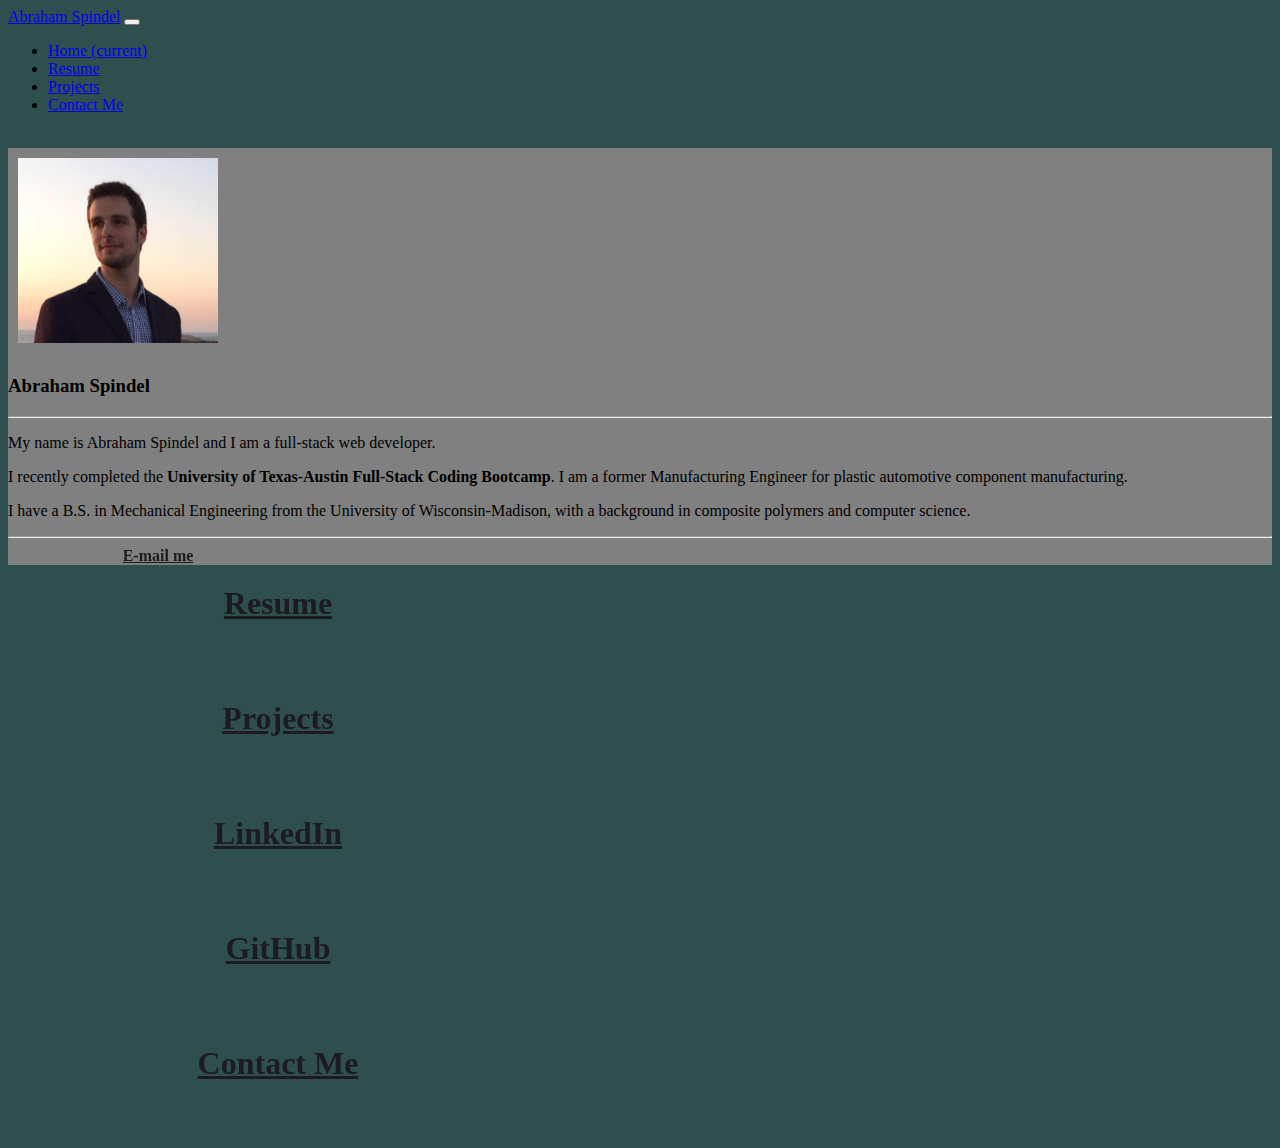
==== index.html @ b4b101df "add contact form link to front page" ====
<!DOCTYPE html>
<html>

<head>
    <!-- Set character set, Title webpage, link to local CSS, and link to Bootstrap -->
    <meta charset="UTF-8" />
    <title>Abraham Spindel</title>
    <link rel="stylesheet" href="https://stackpath.bootstrapcdn.com/bootstrap/4.5.0/css/bootstrap.min.css"
        integrity="sha384-9aIt2nRpC12Uk9gS9baDl411NQApFmC26EwAOH8WgZl5MYYxFfc+NcPb1dKGj7Sk" crossorigin="anonymous">
    <link rel="stylesheet" href=".\assets\css\style.css">
</head>

<body>

    <!-- Nav Bar -->
    <nav class="navbar navbar-expand-lg navbar-dark bg-dark container">
        <!-- <div class="row"> -->
        <div class="col-md-8">
            <a class="navbar-brand" href="./index.html">Abraham Spindel</a>
            <button class="navbar-toggler" type="button" data-toggle="collapse" data-target="#navbarSupportedContent"
                aria-controls="navbarSupportedContent" aria-expanded="false" aria-label="Toggle navigation">
                <span class="navbar-toggler-icon"></span>
            </button>
        </div>
        <div class="col-md-4">
            <!-- why doesn't the nav bar hamburger work when screen width reduced? -->
            <div class="collapse navbar-collapse" id="navbarSupportedContent">
                <ul class="navbar-nav mr-auto">
                    <li class="nav-item active">
                        <a class="nav-link" href="./index.html">Home <span class="sr-only">(current)</span></a>
                    </li>
                    <li class="nav-item">
                        <a class="nav-link" href="./pages/Resume.html">Resume</a>
                    </li>
                    <li class="nav-item">
                        <a class="nav-link" href="./pages/Projects.html">Projects</a>
                    </li>
                    <li class="nav-item ">
                        <a class="nav-link" href="./pages/Contact.html">Contact Me</a>
                    </li>
                </ul>
            </div>
        </div>
        <!-- </div> -->
    </nav>

    <br>

    <!-- <header>Abraham Alexander Spindel</header> -->

    <div class="container">
        <div class="row">
            <div class="col-md-6">
                <!-- about me card, left half of this row -->
                <!-- *****************How do I center this image within the rightmost column? -->
                <!-- <div class="jumbotron">
                    <div class="container">
                        <div class="row">
                            <div class="col-md-6">
                                <h1 class="display-4">Abraham Spindel</h1>
                            </div>
                            <div class="col-md-6">
                                <img id="profilepic" src="./assets/images/my-face.PNG" alt="Abraham.png">
                            </div>
                        </div>
                    </div>

                    <p class="lead">Thanks for visiting my website!</p>
                    <hr class="my-4">
                    <p>
                        My name is Abraham Spindel and I am a full-stack web developer. I recently completed the
                        <strong>University of Texas-Austin Full-Stack Coding Bootcamp</strong>. I am a former
                        Manufacturing Engineer for plastic automotive components. I have a B.S in Mechanical
                        Engineering from the University of Wisconsin-Madison, with a background in composite
                        polymers and computer science.
                    </p>
                    <a class="btn btn-primary btn-lg" href="#" role="button">Learn more</a>
                </div> -->


                <div class="card" style="width: 100%;">
                    <img id="profile-pic" src="./assets/images/my-face.PNG" class="card-img-top" alt="...">
                    <div class="card-body">
                        <h3 class="card-title">Abraham Spindel</h3>
                        <hr>
                        <p class="card-text">
                            My name is Abraham Spindel and I am a full-stack web developer.</p>
                        <p>
                            I recently completed the
                            <strong>University of Texas-Austin Full-Stack Coding Bootcamp</strong>. I am a former
                            Manufacturing Engineer for plastic automotive component manufacturing.
                        </p>
                        <p>I have a B.S. in
                            Mechanical
                            Engineering from the University of Wisconsin-Madison, with a background in composite
                            polymers and computer science.
                        </p>
                        <!-- *************how do i center this button? -->

                        <hr>
                        <!-- another attempt at centering the thing -->
                        <div class="row">
                            <div class="col-md-12">
                                <a href="mailto:AbrahamSpindel@gmail.com" id="email-me-button"
                                    class="btn btn-primary hvr-grow">E-mail
                                    me</a>
                            </div>
                        </div>
                    </div>
                </div>
            </div>

            <!-- Links to rest of website, right half of this row -->
            <!-- I'm spacing these out manually using <br> is there a better way? like with padding? -->
            <aside class="col-md-6">
               

                <div class="row">
                    <!-- <button type="button" class="btn btn-primary link-button hvr-grow">Resume</button> -->
                    <!-- <a role="button"href="./assets/WebDev-Resume-Bio-Website.pdf" class="btn btn-primary link-button">Resume</a>  -->
                    <!-- <a class="btn btn-default" href="./assets/WebDev-Resume-Bio-Website.pdf" role="button">Resume</a> -->
                    <!-- <button class="btn btn-primary link-button hvr-grow" onclick="window.location.href='./Resume.html';">Resume</button> -->
                    <a class="btn btn-primary link-button hvr-grow" href="./pages/Resume.html">Resume</a>

                </div>
                <div class="row">
                    <!-- <button type="button" class="btn btn-primary link-button hvr-grow">Portfolio</button> -->
                    <!-- <button class="btn btn-primary link-button"
                        onclick="window.location.href='./Projects.html';">Projects</button> -->
                    <a class="btn btn-primary link-button hvr-grow" href="./pages/Projects.html">Projects</a>

                </div>
                <div class="row">
                    <!-- <button class="btn btn-primary link-button"
                        onclick="window.location.href='https://www.linkedin.com/in/abrahamspindel/';">LinkedIn</button> -->
                    <a class="btn btn-primary link-button hvr-grow" href="https://www.linkedin.com/in/abrahamspindel/"
                        target="_blank">LinkedIn</a>

                </div>
                <div class="row">
                    <!-- <button target="_blank" class="btn btn-primary link-button"
                        onclick="window.location.href='https://github.com/abraspin';">GitHub</button> -->
                    <a class="btn btn-primary link-button hvr-grow" href="https://github.com/abraspin'"
                        target="_blank">GitHub</a>
                </div>
                <div class="row">
                    <a class="btn btn-primary link-button hvr-grow" href="./pages/Contact.html"
                        target="_blank">Contact Me</a>
                </div>
            </aside>
        </div>
    </div>

</body>


</html>
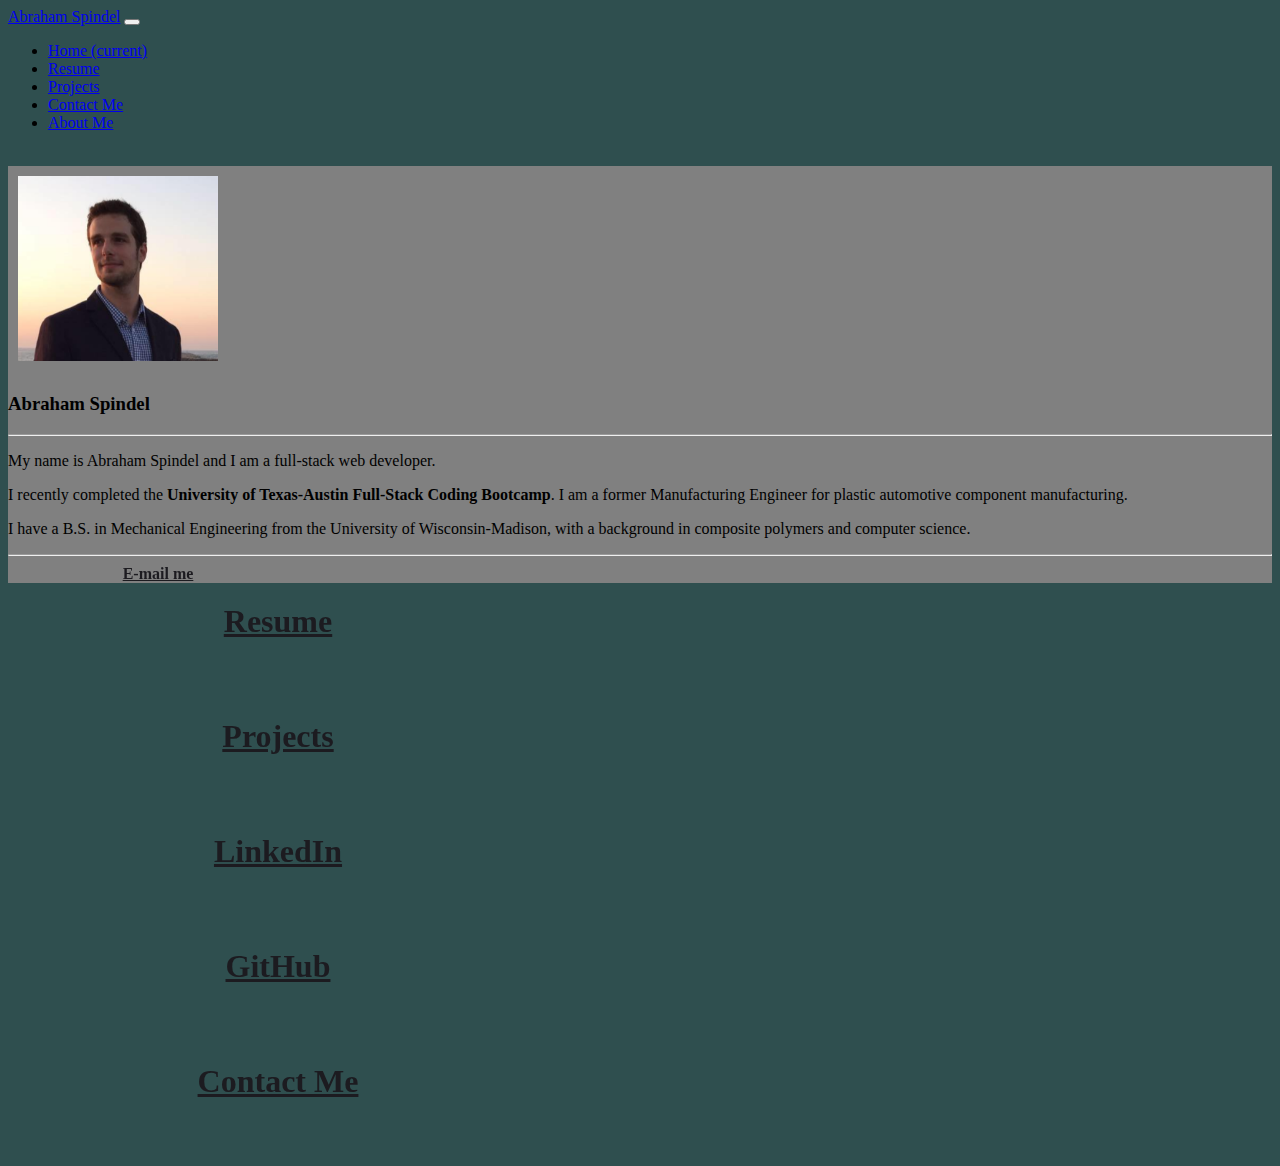
==== commit e85cb4e5: "enable JS functionality for navBar" ====
--- a/index.html
+++ b/index.html
@@ -8,13 +8,14 @@
     <link rel="stylesheet" href="https://stackpath.bootstrapcdn.com/bootstrap/4.5.0/css/bootstrap.min.css"
         integrity="sha384-9aIt2nRpC12Uk9gS9baDl411NQApFmC26EwAOH8WgZl5MYYxFfc+NcPb1dKGj7Sk" crossorigin="anonymous">
     <link rel="stylesheet" href=".\assets\css\style.css">
+
+    <!-- Is this really all I need for mobile responsiveness? -->
+    <meta name="viewport" content="width=device-width, initial-scale=1">
 </head>
 
 <body>
-
-    <!-- Nav Bar -->
+    <!-- Nav Bar -- why is it not full screen width here but it is on projects.html? same code-->
     <nav class="navbar navbar-expand-lg navbar-dark bg-dark container">
-        <!-- <div class="row"> -->
         <div class="col-md-8">
             <a class="navbar-brand" href="./index.html">Abraham Spindel</a>
             <button class="navbar-toggler" type="button" data-toggle="collapse" data-target="#navbarSupportedContent"
@@ -22,8 +23,8 @@
                 <span class="navbar-toggler-icon"></span>
             </button>
         </div>
+
         <div class="col-md-4">
-            <!-- why doesn't the nav bar hamburger work when screen width reduced? -->
             <div class="collapse navbar-collapse" id="navbarSupportedContent">
                 <ul class="navbar-nav mr-auto">
                     <li class="nav-item active">
@@ -38,10 +39,12 @@
                     <li class="nav-item ">
                         <a class="nav-link" href="./pages/Contact.html">Contact Me</a>
                     </li>
+                    <li class="nav-item " >
+                        <a class="nav-link" href="./pages/About-Me.html">About Me</a>
+                    </li>
                 </ul>
             </div>
         </div>
-        <!-- </div> -->
     </nav>
 
     <br>
@@ -113,7 +116,7 @@
             <!-- Links to rest of website, right half of this row -->
             <!-- I'm spacing these out manually using <br> is there a better way? like with padding? -->
             <aside class="col-md-6">
-               
+
 
                 <div class="row">
                     <!-- <button type="button" class="btn btn-primary link-button hvr-grow">Resume</button> -->
@@ -144,13 +147,62 @@
                         target="_blank">GitHub</a>
                 </div>
                 <div class="row">
-                    <a class="btn btn-primary link-button hvr-grow" href="./pages/Contact.html"
-                        target="_blank">Contact Me</a>
+                    <a class="btn btn-primary link-button hvr-grow" href="./pages/Contact.html" target="_blank">Contact
+                        Me</a>
                 </div>
             </aside>
         </div>
     </div>
 
+
+    <!-- test nav bar to try to figure out the hamburger seen on screen width reduction -->
+    <!-- <nav class="navbar navbar-expand-lg navbar-light bg-light">
+        <a class="navbar-brand" href="#">Navbar</a>
+        <button class="navbar-toggler" type="button" data-toggle="collapse" data-target="#navbarSupportedContent" aria-controls="navbarSupportedContent" aria-expanded="false" aria-label="Toggle navigation">
+          <span class="navbar-toggler-icon"></span>
+        </button>
+      
+        <div class="collapse navbar-collapse" id="navbarSupportedContent">
+          <ul class="navbar-nav mr-auto">
+            <li class="nav-item active">
+              <a class="nav-link" href="#">Home <span class="sr-only">(current)</span></a>
+            </li>
+            <li class="nav-item">
+              <a class="nav-link" href="#">Link</a>
+            </li>
+            <li class="nav-item dropdown">
+              <a class="nav-link dropdown-toggle" href="#" id="navbarDropdown" role="button" data-toggle="dropdown" aria-haspopup="true" aria-expanded="false">
+                Dropdown
+              </a>
+              <div class="dropdown-menu" aria-labelledby="navbarDropdown">
+                <a class="dropdown-item" href="#">Action</a>
+                <a class="dropdown-item" href="#">Another action</a>
+                <div class="dropdown-divider"></div>
+                <a class="dropdown-item" href="#">Something else here</a>
+              </div>
+            </li>
+            <li class="nav-item">
+              <a class="nav-link disabled" href="#">Disabled</a>
+            </li>
+          </ul>
+          <form class="form-inline my-2 my-lg-0">
+            <input class="form-control mr-sm-2" type="search" placeholder="Search" aria-label="Search">
+            <button class="btn btn-outline-success my-2 my-sm-0" type="submit">Search</button>
+          </form>
+        </div>
+      </nav> -->
+
+
+    <script src="https://code.jquery.com/jquery-3.5.1.slim.min.js"
+        integrity="sha384-DfXdz2htPH0lsSSs5nCTpuj/zy4C+OGpamoFVy38MVBnE+IbbVYUew+OrCXaRkfj"
+        crossorigin="anonymous"></script>
+    <script src="https://cdn.jsdelivr.net/npm/popper.js@1.16.0/dist/umd/popper.min.js"
+        integrity="sha384-Q6E9RHvbIyZFJoft+2mJbHaEWldlvI9IOYy5n3zV9zzTtmI3UksdQRVvoxMfooAo"
+        crossorigin="anonymous"></script>
+    <script src="https://stackpath.bootstrapcdn.com/bootstrap/4.5.0/js/bootstrap.min.js"
+        integrity="sha384-OgVRvuATP1z7JjHLkuOU7Xw704+h835Lr+6QL9UvYjZE3Ipu6Tp75j7Bh/kR0JKI"
+        crossorigin="anonymous"></script>
+
 </body>
 
 
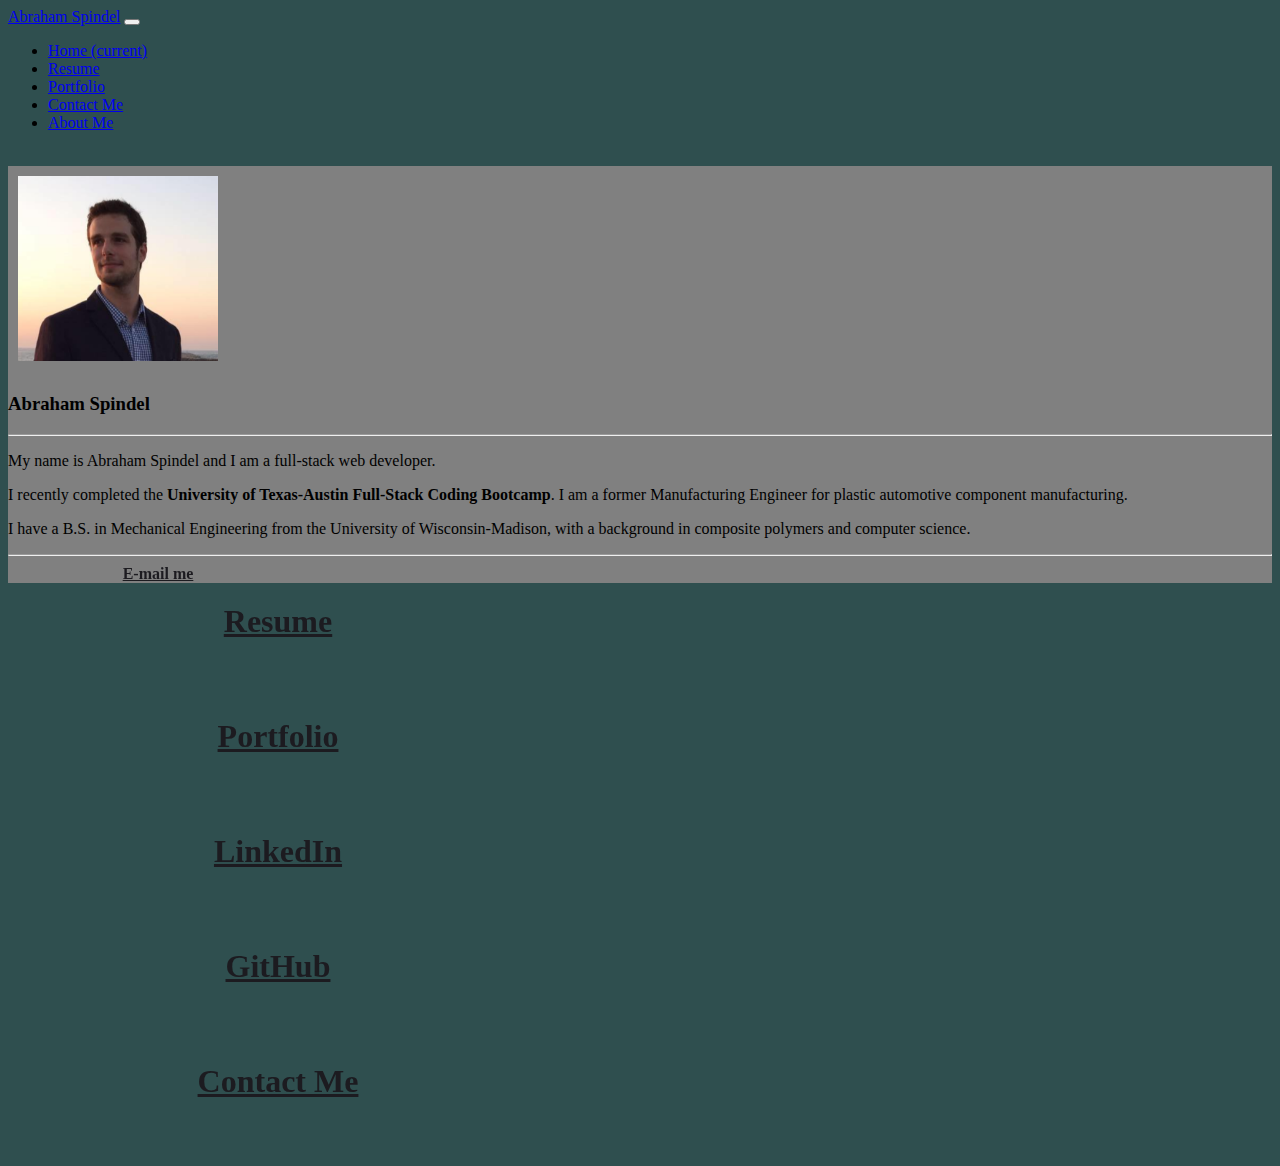
==== commit 698aa53d: "Change projects to portfolio, Add assignment md" ====
--- a/index.html
+++ b/index.html
@@ -14,7 +14,7 @@
 </head>
 
 <body>
-    <!-- Nav Bar -- why is it not full screen width here but it is on projects.html? same code-->
+    <!-- Nav Bar -- why is it not full screen width here but it is on Portfolio.html? same code-->
     <nav class="navbar navbar-expand-lg navbar-dark bg-dark container">
         <div class="col-md-8">
             <a class="navbar-brand" href="./index.html">Abraham Spindel</a>
@@ -34,7 +34,7 @@
                         <a class="nav-link" href="./pages/Resume.html">Resume</a>
                     </li>
                     <li class="nav-item">
-                        <a class="nav-link" href="./pages/Projects.html">Projects</a>
+                        <a class="nav-link" href="./pages/Portfolio.html">Portfolio</a>
                     </li>
                     <li class="nav-item ">
                         <a class="nav-link" href="./pages/Contact.html">Contact Me</a>
@@ -129,8 +129,8 @@
                 <div class="row">
                     <!-- <button type="button" class="btn btn-primary link-button hvr-grow">Portfolio</button> -->
                     <!-- <button class="btn btn-primary link-button"
-                        onclick="window.location.href='./Projects.html';">Projects</button> -->
-                    <a class="btn btn-primary link-button hvr-grow" href="./pages/Projects.html">Projects</a>
+                        onclick="window.location.href='./Portfolio.html';">Portfolio</button> -->
+                    <a class="btn btn-primary link-button hvr-grow" href="./pages/Portfolio.html">Portfolio</a>
 
                 </div>
                 <div class="row">
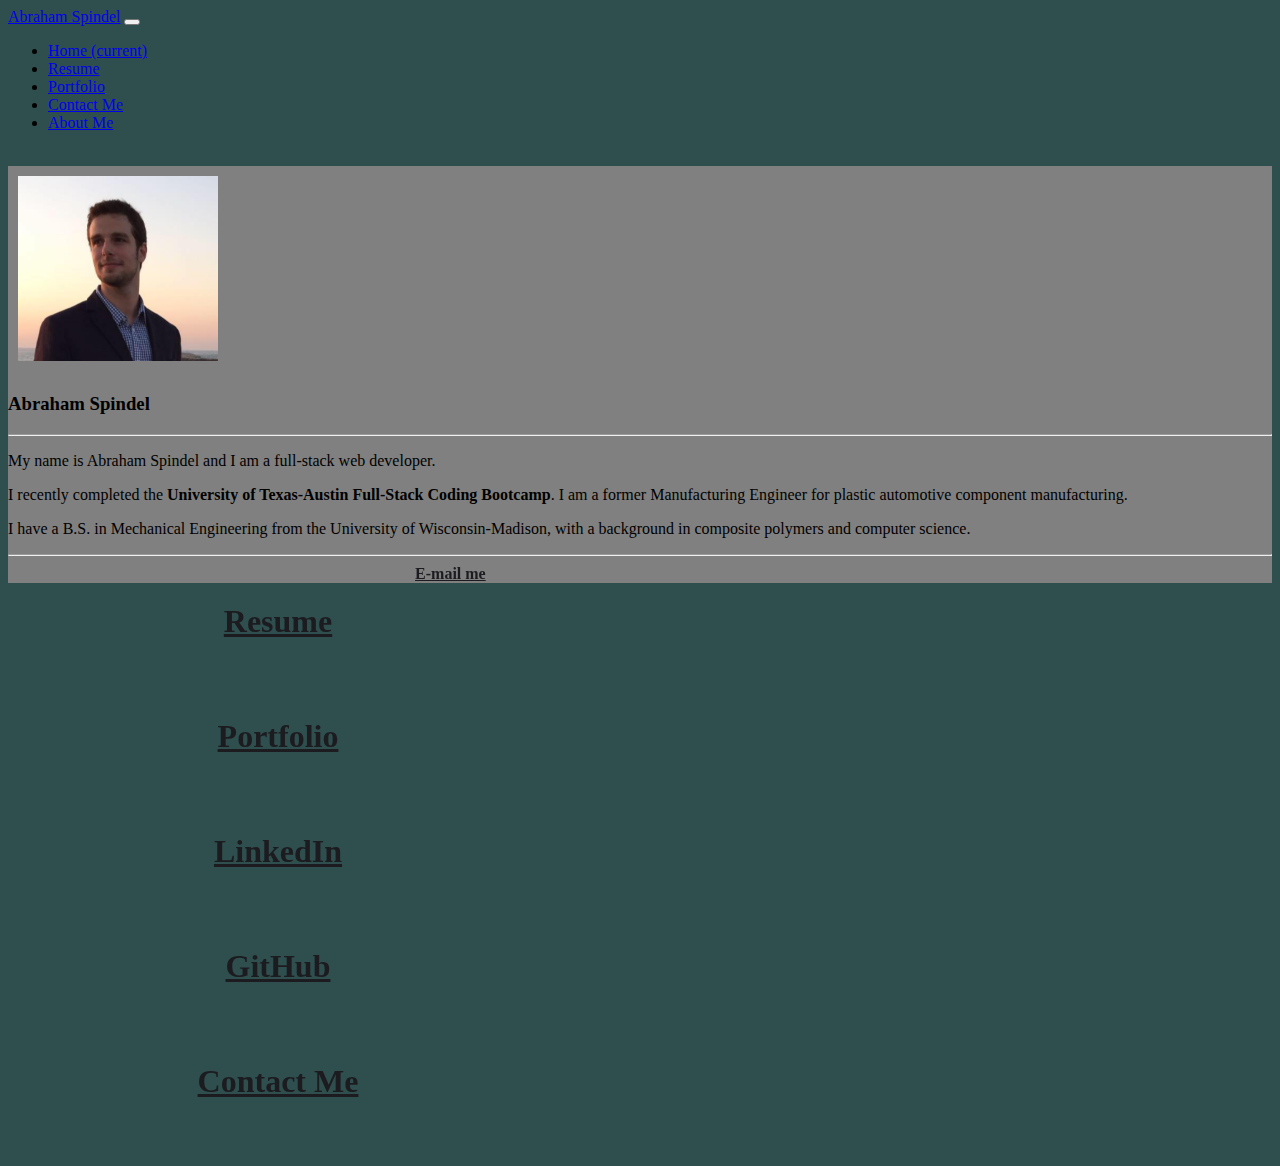
==== commit ecce1308: "remove obsolete code" ====
--- a/index.html
+++ b/index.html
@@ -7,16 +7,13 @@
     <title>Abraham Spindel</title>
     <link rel="stylesheet" href="https://stackpath.bootstrapcdn.com/bootstrap/4.5.0/css/bootstrap.min.css"
         integrity="sha384-9aIt2nRpC12Uk9gS9baDl411NQApFmC26EwAOH8WgZl5MYYxFfc+NcPb1dKGj7Sk" crossorigin="anonymous">
-    <link rel="stylesheet" href=".\assets\css\style.css">
-
-    <!-- Is this really all I need for mobile responsiveness? -->
+    <link rel="stylesheet" href="./assets/css/style.css">
     <meta name="viewport" content="width=device-width, initial-scale=1">
 </head>
 
 <body>
-    <!-- Nav Bar -- why is it not full screen width here but it is on Portfolio.html? same code-->
-    <nav class="navbar navbar-expand-lg navbar-dark bg-dark container">
-        <div class="col-md-8">
+    <nav class="navbar navbar-expand-lg navbar-dark bg-dark ">
+        <div class="col-md-6">
             <a class="navbar-brand" href="./index.html">Abraham Spindel</a>
             <button class="navbar-toggler" type="button" data-toggle="collapse" data-target="#navbarSupportedContent"
                 aria-controls="navbarSupportedContent" aria-expanded="false" aria-label="Toggle navigation">
@@ -24,9 +21,9 @@
             </button>
         </div>
 
-        <div class="col-md-4">
-            <div class="collapse navbar-collapse" id="navbarSupportedContent">
-                <ul class="navbar-nav mr-auto">
+        <div class="col-md-6 float-right">
+            <div class="collapse navbar-collapse float-right" id="navbarSupportedContent">
+                <ul class="navbar-nav navbar-right">
                     <li class="nav-item active">
                         <a class="nav-link" href="./index.html">Home <span class="sr-only">(current)</span></a>
                     </li>
@@ -39,48 +36,17 @@
                     <li class="nav-item ">
                         <a class="nav-link" href="./pages/Contact.html">Contact Me</a>
                     </li>
-                    <li class="nav-item " >
+                    <li class="nav-item ">
                         <a class="nav-link" href="./pages/About-Me.html">About Me</a>
                     </li>
                 </ul>
             </div>
         </div>
     </nav>
-
     <br>
-
-    <!-- <header>Abraham Alexander Spindel</header> -->
-
     <div class="container">
         <div class="row">
             <div class="col-md-6">
-                <!-- about me card, left half of this row -->
-                <!-- *****************How do I center this image within the rightmost column? -->
-                <!-- <div class="jumbotron">
-                    <div class="container">
-                        <div class="row">
-                            <div class="col-md-6">
-                                <h1 class="display-4">Abraham Spindel</h1>
-                            </div>
-                            <div class="col-md-6">
-                                <img id="profilepic" src="./assets/images/my-face.PNG" alt="Abraham.png">
-                            </div>
-                        </div>
-                    </div>
-
-                    <p class="lead">Thanks for visiting my website!</p>
-                    <hr class="my-4">
-                    <p>
-                        My name is Abraham Spindel and I am a full-stack web developer. I recently completed the
-                        <strong>University of Texas-Austin Full-Stack Coding Bootcamp</strong>. I am a former
-                        Manufacturing Engineer for plastic automotive components. I have a B.S in Mechanical
-                        Engineering from the University of Wisconsin-Madison, with a background in composite
-                        polymers and computer science.
-                    </p>
-                    <a class="btn btn-primary btn-lg" href="#" role="button">Learn more</a>
-                </div> -->
-
-
                 <div class="card" style="width: 100%;">
                     <img id="profile-pic" src="./assets/images/my-face.PNG" class="card-img-top" alt="...">
                     <div class="card-body">
@@ -98,15 +64,13 @@
                             Engineering from the University of Wisconsin-Madison, with a background in composite
                             polymers and computer science.
                         </p>
-                        <!-- *************how do i center this button? -->
 
                         <hr>
-                        <!-- another attempt at centering the thing -->
+                    
                         <div class="row">
                             <div class="col-md-12">
                                 <a href="mailto:AbrahamSpindel@gmail.com" id="email-me-button"
-                                    class="btn btn-primary hvr-grow">E-mail
-                                    me</a>
+                                    class="btn btn-primary hvr-grow email-me-button">E-mail me</a>
                             </div>
                         </div>
                     </div>
@@ -114,35 +78,24 @@
             </div>
 
             <!-- Links to rest of website, right half of this row -->
-            <!-- I'm spacing these out manually using <br> is there a better way? like with padding? -->
+
             <aside class="col-md-6">
 
 
                 <div class="row">
-                    <!-- <button type="button" class="btn btn-primary link-button hvr-grow">Resume</button> -->
-                    <!-- <a role="button"href="./assets/WebDev-Resume-Bio-Website.pdf" class="btn btn-primary link-button">Resume</a>  -->
-                    <!-- <a class="btn btn-default" href="./assets/WebDev-Resume-Bio-Website.pdf" role="button">Resume</a> -->
-                    <!-- <button class="btn btn-primary link-button hvr-grow" onclick="window.location.href='./Resume.html';">Resume</button> -->
                     <a class="btn btn-primary link-button hvr-grow" href="./pages/Resume.html">Resume</a>
 
                 </div>
                 <div class="row">
-                    <!-- <button type="button" class="btn btn-primary link-button hvr-grow">Portfolio</button> -->
-                    <!-- <button class="btn btn-primary link-button"
-                        onclick="window.location.href='./Portfolio.html';">Portfolio</button> -->
                     <a class="btn btn-primary link-button hvr-grow" href="./pages/Portfolio.html">Portfolio</a>
 
                 </div>
                 <div class="row">
-                    <!-- <button class="btn btn-primary link-button"
-                        onclick="window.location.href='https://www.linkedin.com/in/abrahamspindel/';">LinkedIn</button> -->
                     <a class="btn btn-primary link-button hvr-grow" href="https://www.linkedin.com/in/abrahamspindel/"
                         target="_blank">LinkedIn</a>
 
                 </div>
                 <div class="row">
-                    <!-- <button target="_blank" class="btn btn-primary link-button"
-                        onclick="window.location.href='https://github.com/abraspin';">GitHub</button> -->
                     <a class="btn btn-primary link-button hvr-grow" href="https://github.com/abraspin'"
                         target="_blank">GitHub</a>
                 </div>
@@ -154,43 +107,6 @@
         </div>
     </div>
 
-
-    <!-- test nav bar to try to figure out the hamburger seen on screen width reduction -->
-    <!-- <nav class="navbar navbar-expand-lg navbar-light bg-light">
-        <a class="navbar-brand" href="#">Navbar</a>
-        <button class="navbar-toggler" type="button" data-toggle="collapse" data-target="#navbarSupportedContent" aria-controls="navbarSupportedContent" aria-expanded="false" aria-label="Toggle navigation">
-          <span class="navbar-toggler-icon"></span>
-        </button>
-      
-        <div class="collapse navbar-collapse" id="navbarSupportedContent">
-          <ul class="navbar-nav mr-auto">
-            <li class="nav-item active">
-              <a class="nav-link" href="#">Home <span class="sr-only">(current)</span></a>
-            </li>
-            <li class="nav-item">
-              <a class="nav-link" href="#">Link</a>
-            </li>
-            <li class="nav-item dropdown">
-              <a class="nav-link dropdown-toggle" href="#" id="navbarDropdown" role="button" data-toggle="dropdown" aria-haspopup="true" aria-expanded="false">
-                Dropdown
-              </a>
-              <div class="dropdown-menu" aria-labelledby="navbarDropdown">
-                <a class="dropdown-item" href="#">Action</a>
-                <a class="dropdown-item" href="#">Another action</a>
-                <div class="dropdown-divider"></div>
-                <a class="dropdown-item" href="#">Something else here</a>
-              </div>
-            </li>
-            <li class="nav-item">
-              <a class="nav-link disabled" href="#">Disabled</a>
-            </li>
-          </ul>
-          <form class="form-inline my-2 my-lg-0">
-            <input class="form-control mr-sm-2" type="search" placeholder="Search" aria-label="Search">
-            <button class="btn btn-outline-success my-2 my-sm-0" type="submit">Search</button>
-          </form>
-        </div>
-      </nav> -->
 
 
     <script src="https://code.jquery.com/jquery-3.5.1.slim.min.js"
@@ -205,5 +121,4 @@
 
 </body>
 
-
 </html>--- a/assets/css/style.css
+++ b/assets/css/style.css
@@ -0,0 +1,98 @@
+body {
+  background-color: darkslategray;
+}
+
+
+/* both bc otherwise there was a white margin around it */
+.card-body,
+.card {
+  background-color: grey;
+}
+#profile-pic {
+  max-width: 200px;
+  max-height: 200px;
+  margin: 10px;
+  text-align: center;
+/* ****why does this work to keep the picture inside the card at XS windows width? */
+  width: 80%;
+}
+
+/* ***************Why isn't this centering? What EXACTLY does margin 0 auto do? */
+#email-me-button {
+  position: relative;
+  text-align: center;
+  width: 70%;
+  color: rgb(28, 27, 32);
+  font-weight: bold;
+}
+
+#email-me-button:hover {
+ color: white;
+}
+#front-page-links{
+    margin-top: auto;
+    margin-bottom: auto;
+}
+.link-button {
+  width: 500px;
+  height: 75px;
+  margin: 20px;
+  text-align: center;
+  vertical-align: middle;
+  font-size: 32px;
+  color: rgb(28, 27, 32);
+  font-weight: bold;
+
+}
+/* Grow */
+.hvr-grow {
+  display: inline-block;
+  vertical-align: middle;
+  -webkit-transform: perspective(1px) translateZ(0);
+  transform: perspective(1px) translateZ(0);
+  box-shadow: 0 0 1px rgba(0, 0, 0, 0);
+  -webkit-transition-duration: 0.3s;
+  transition-duration: 0.3s;
+  -webkit-transition-property: transform;
+  transition-property: transform;
+}
+.hvr-grow:hover, .hvr-grow:focus, .hvr-grow:active {
+  -webkit-transform: scale(1.1);
+  transform: scale(1.1);
+}
+
+.contact-me-form{
+
+width: 100%;
+height: 1000px;
+position: relative;
+margin-left: auto;
+margin-right: auto ;
+
+padding: 10px;
+
+}
+
+.contact-form{
+
+  width: 100%;
+  height: 100%;
+}
+.project-listing{
+  margin: 40px;
+  width: 70%;
+  padding-top: 1rem;
+  padding-bottom: 50px;
+}
+.project-link-pic{
+max-width:  100%;
+max-height: 100%;
+}
+.jumbotron{
+  background-color: rgb(87, 100, 156);
+  
+}
+.color-header{
+  margin: 20px;
+color: limegreen;
+}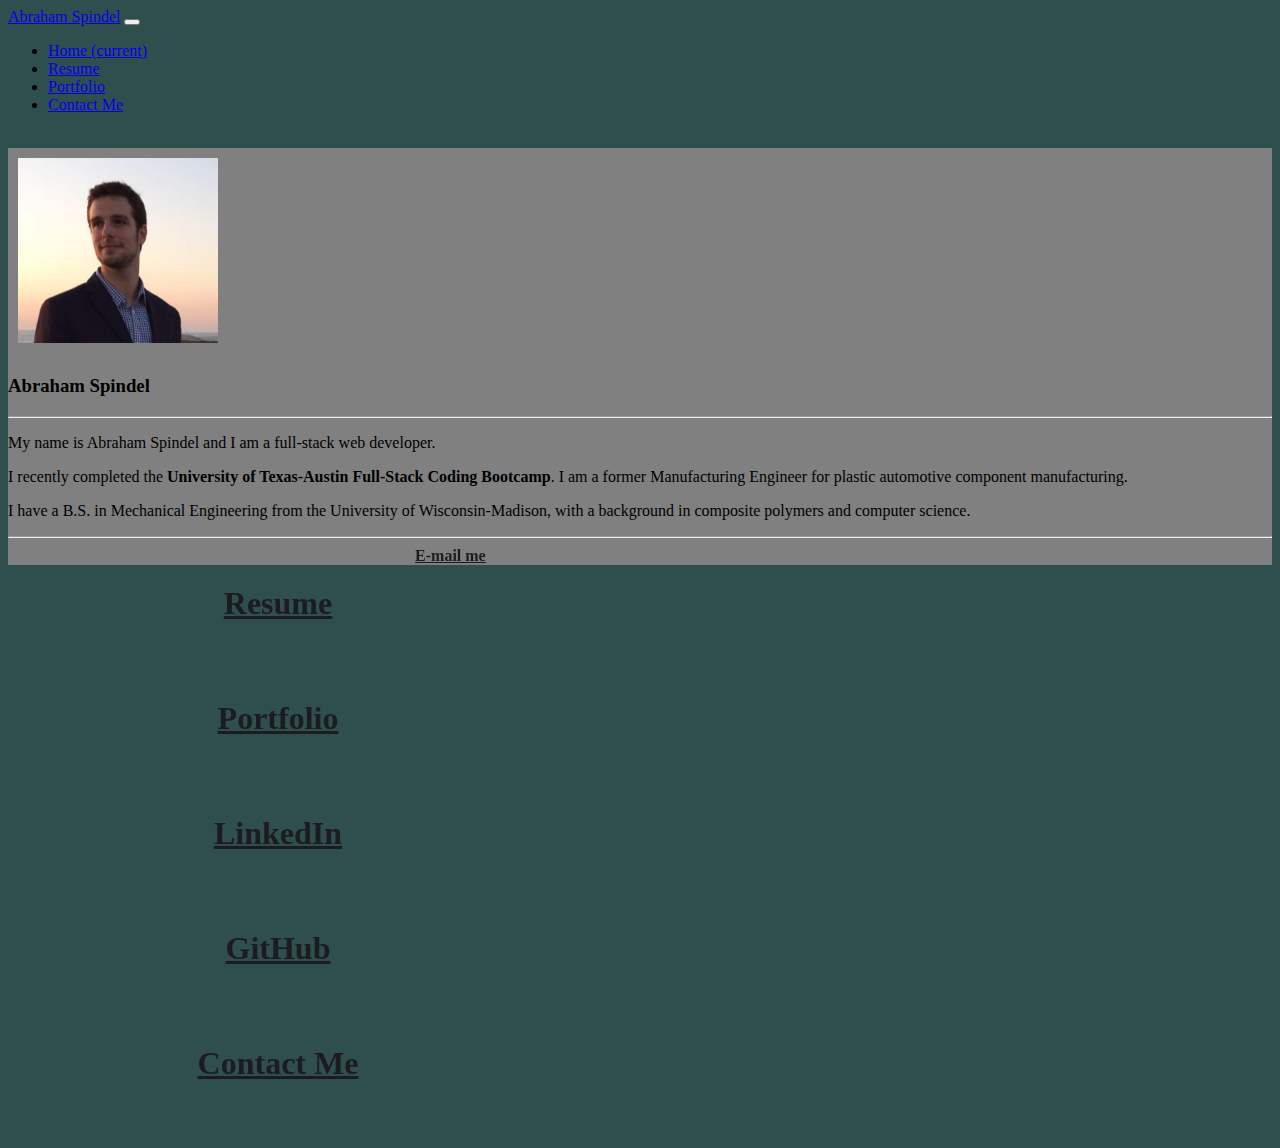
==== commit cbce9a6c: ""deleting about me references from nav bars"" ====
--- a/index.html
+++ b/index.html
@@ -35,9 +35,6 @@
                     </li>
                     <li class="nav-item ">
                         <a class="nav-link" href="./pages/Contact.html">Contact Me</a>
-                    </li>
-                    <li class="nav-item ">
-                        <a class="nav-link" href="./pages/About-Me.html">About Me</a>
                     </li>
                 </ul>
             </div>
@@ -96,12 +93,11 @@
 
                 </div>
                 <div class="row">
-                    <a class="btn btn-primary link-button hvr-grow" href="https://github.com/abraspin'"
+                    <a class="btn btn-primary link-button hvr-grow" href="https://github.com/abraspin"
                         target="_blank">GitHub</a>
                 </div>
                 <div class="row">
-                    <a class="btn btn-primary link-button hvr-grow" href="./pages/Contact.html" target="_blank">Contact
-                        Me</a>
+                    <a class="btn btn-primary link-button hvr-grow" href="./pages/Contact.html" target="_blank">Contact Me</a>
                 </div>
             </aside>
         </div>
